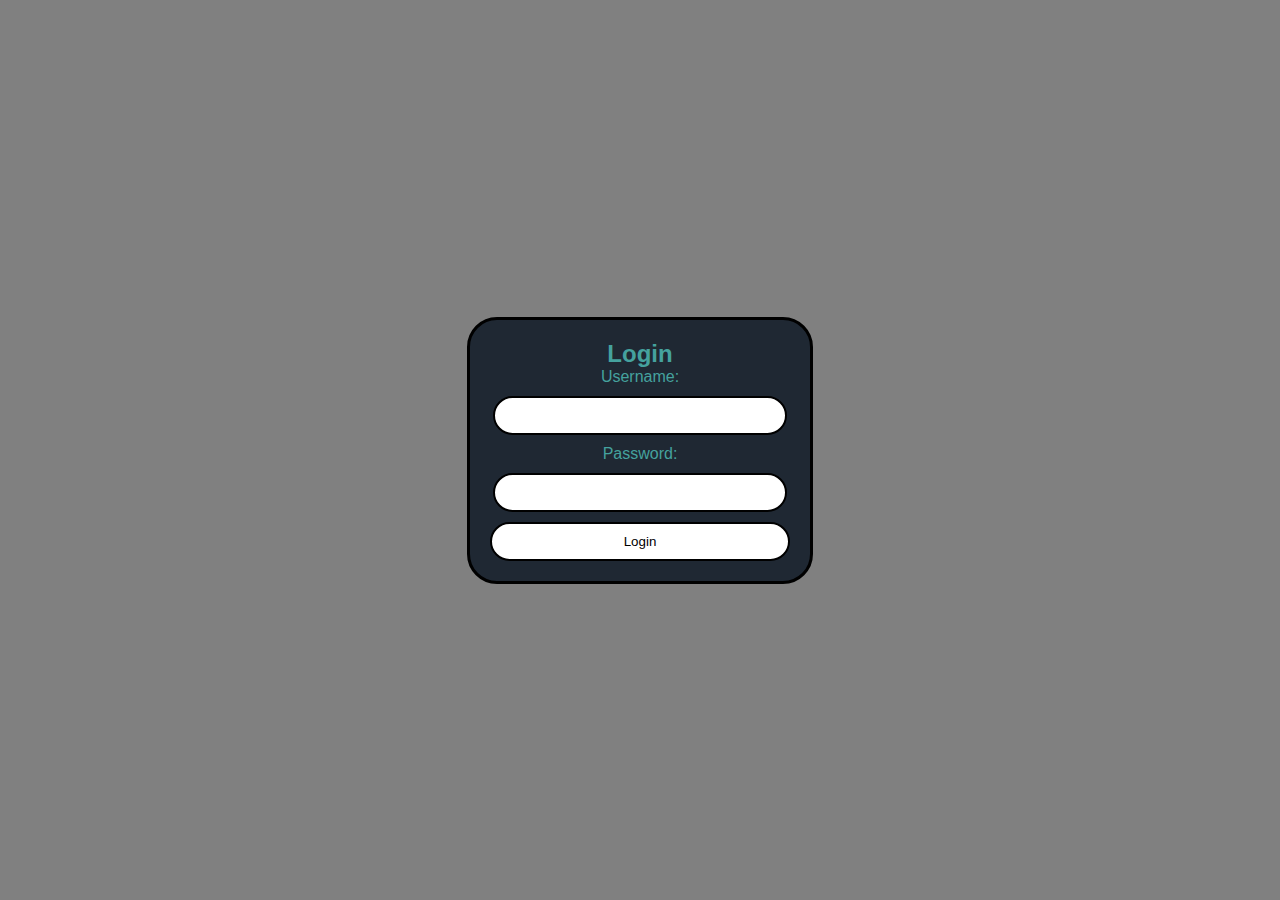
==== BankApplicatie/Login.html @ 7d696dc9 "Opdracht week 2" ====
<!DOCTYPE html>
<html lang="en">
<head>
    <meta charset="UTF-8">
    <meta name="viewport" content="width=device-width, initial-scale=1.0">
    <title>Login</title>
    <link rel="stylesheet" href="style.css">
</head>
<body>
    <div id="login-modal" class="modal">
        <form id="login-form" class="modal-content">
            <h2>Login</h2>
            <label for="username">Username:</label>
            <input type="text" id="username" name="username" required>
            
            <label for="password">Password:</label>
            <input type="password" id="password" name="password" required>
            
            <button type="submit"><a href="index.html">Login</a></button>
        </form>
    </div>
    <script src="script.js"></script>
</body>
</html>
---- BankApplicatie/style.css ----
*
{
    margin: 0;
    padding: 0;
    font-family: Verdana, Geneva, Tahoma, sans-serif;
}

body
{
    background-color: gray;
}

.title
{
    display: flex;
    flex-direction: row;
    justify-content: space-around;
    background-color: #1f2833;
    color: #45a29e;
    padding: 2vh;
}

.title a
{
    text-decoration: none;
    color: #45a29e;
}


footer
{
    background-color: #1f2833;
    color: #45a29e;
    display: flex;
    flex-direction: row;
    justify-content: center;
    position:absolute;
    bottom:0;
    width: 100%;
    font-size: 20px;
    padding-top: 1vh;
    padding-bottom: 1vh;
}

.navbar
{
    background-color: #1f2833;
    display: flex;
    flex-direction: row;
    justify-content: space-around;
}

.navbar :hover
{
    background-color: #45a29e;
    color: #1f2833;
    transition: .6s;
}

.navbar li
{
    list-style: none;
    font-size: 20px;
    padding: 2vh;
    padding-left: 15vh;
    padding-right: 15vh;
}

.navbar a
{
    text-decoration: none;
    color: #45a29e;
}

.modal {
    display: flex;
    justify-content: center;
    align-items: center;
    position: fixed;
    top: 0;
    left: 0;
    width: 100%;
    height: 100%;
}

.modal-content {
    background-color: #1f2833;
    color: #45a29e;
    border-style: solid;
    border-color: black;
    padding: 20px;
    border-radius: 30px;
    text-align: center;
    width: 300px;
}

input {
    width: 90%;
    padding: 10px;
    margin: 10px 0;
    border-style: solid;
    border-color: black;
    border-radius: 30px;
    text-align: center;
}

button {
    width: 100%;
    padding: 10px;
    background-color: white;
    color: white;
    border-style: solid;
    border-radius: 30px;
    cursor: pointer;
}

button:hover {
    background-color: #45a29e;
    transition: .2s;
}

.modal a
{
    color: black;
    text-decoration: none;
}
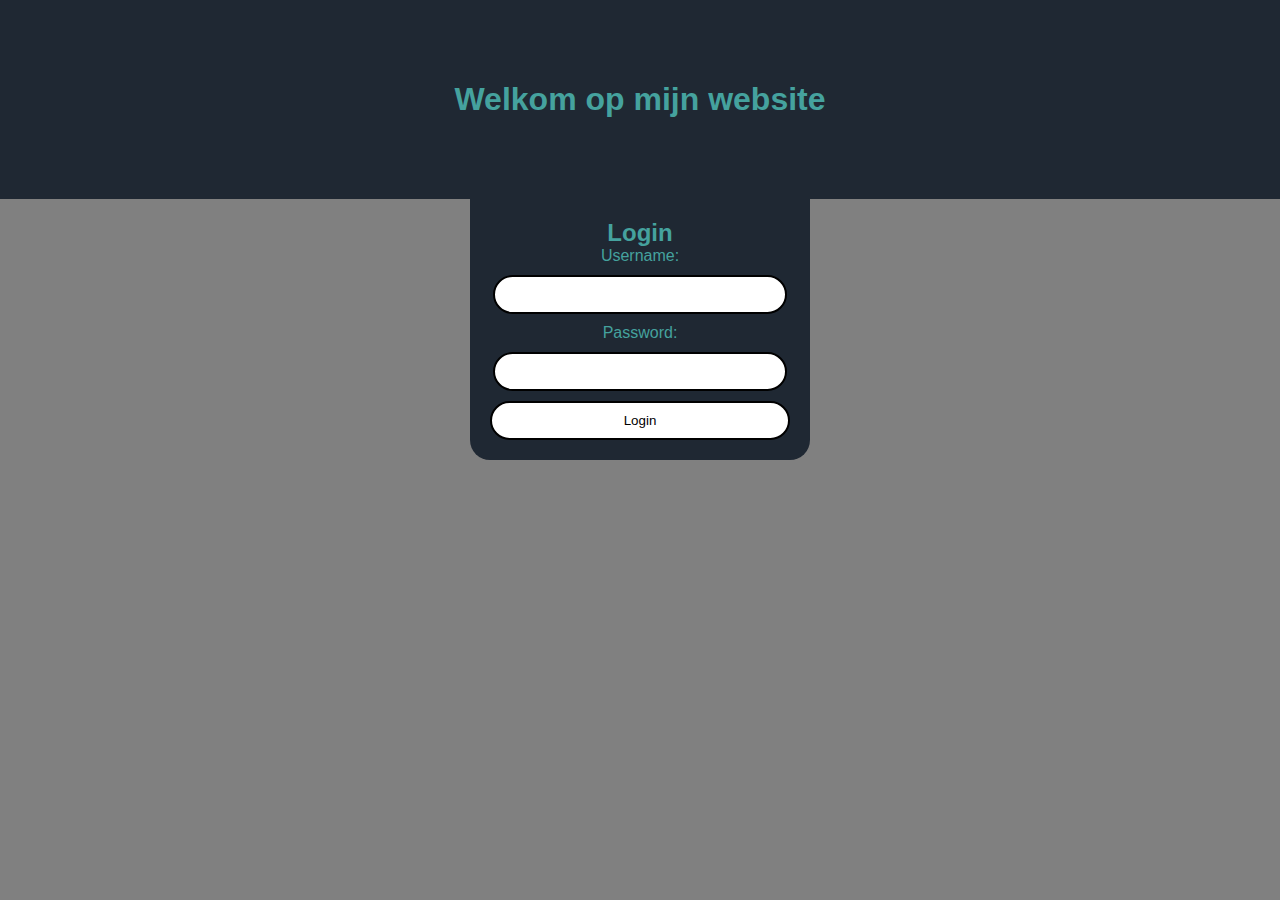
==== commit d0af2e53: "Week 4" ====
--- a/BankApplicatie/Login.html
+++ b/BankApplicatie/Login.html
@@ -7,6 +7,9 @@
     <link rel="stylesheet" href="style.css">
 </head>
 <body>
+    <div>
+        <h1 class="Welkom">Welkom op mijn website</h1>
+    </div>
     <div id="login-modal" class="modal">
         <form id="login-form" class="modal-content">
             <h2>Login</h2>
@@ -16,9 +19,9 @@
             <label for="password">Password:</label>
             <input type="password" id="password" name="password" required>
             
-            <button type="submit"><a href="index.html">Login</a></button>
+            <button type="submit" class="button"><a href="index.html">Login</a></button>
         </form>
     </div>
     <script src="script.js"></script>
 </body>
-</html>
+</html>--- a/BankApplicatie/style.css
+++ b/BankApplicatie/style.css
@@ -76,7 +76,6 @@
     display: flex;
     justify-content: center;
     align-items: center;
-    position: fixed;
     top: 0;
     left: 0;
     width: 100%;
@@ -86,12 +85,11 @@
 .modal-content {
     background-color: #1f2833;
     color: #45a29e;
-    border-style: solid;
-    border-color: black;
     padding: 20px;
-    border-radius: 30px;
     text-align: center;
     width: 300px;
+    border-bottom-right-radius: 20px;
+    border-bottom-left-radius: 20px;
 }
 
 input {
@@ -104,7 +102,7 @@
     text-align: center;
 }
 
-button {
+.button {
     width: 100%;
     padding: 10px;
     background-color: white;
@@ -114,7 +112,7 @@
     cursor: pointer;
 }
 
-button:hover {
+.button:hover {
     background-color: #45a29e;
     transition: .2s;
 }
@@ -123,4 +121,76 @@
 {
     color: black;
     text-decoration: none;
+}
+
+.rekeningbeheer
+{
+    display: flex;
+    flex-direction: column;
+    text-align: center;
+    top: 0;
+    bottom: 0;
+    background-color: white;
+    margin-top: 5vh;
+    margin-left: 20vh;
+    margin-right: 20vh;
+    border-radius: 15px;
+}
+
+.rekeningbeheer h3
+{
+    margin-top: 3vh;
+    font-size: 30px;
+    color: #45a29e;
+}
+
+.rekeningbeheer h5
+{
+    margin-bottom: 3vh;
+    font-size: 20px;
+    color: #45a29e;
+}
+
+.betaalrekening
+{
+    display: flex;
+    flex-direction: row;
+    justify-content: space-between;
+    background-color: #1f2833;
+    color: white;
+    padding: 5vh;
+    margin: 2vh;
+    border-radius: 30px;
+}
+
+.spaarrekening
+{
+    display: flex;
+    flex-direction: row;
+    justify-content: space-between;
+    background-color: #1f2833;
+    color: white;
+    padding: 5vh;
+    margin: 2vh;
+    border-radius: 30px;
+}
+
+.toevoeg
+{
+    padding: 2vh;
+    margin-left: 70vh;
+    margin-right: 70vh;
+    margin-bottom: 3vh;
+    background-color: #45a29e;
+    color: black;
+    border-color: white;
+    border-radius: 15px;
+} 
+
+.Welkom
+{
+    text-align: center;
+    background-color: #1f2833;
+    color: #45a29e;
+    padding: 9vh;
 }